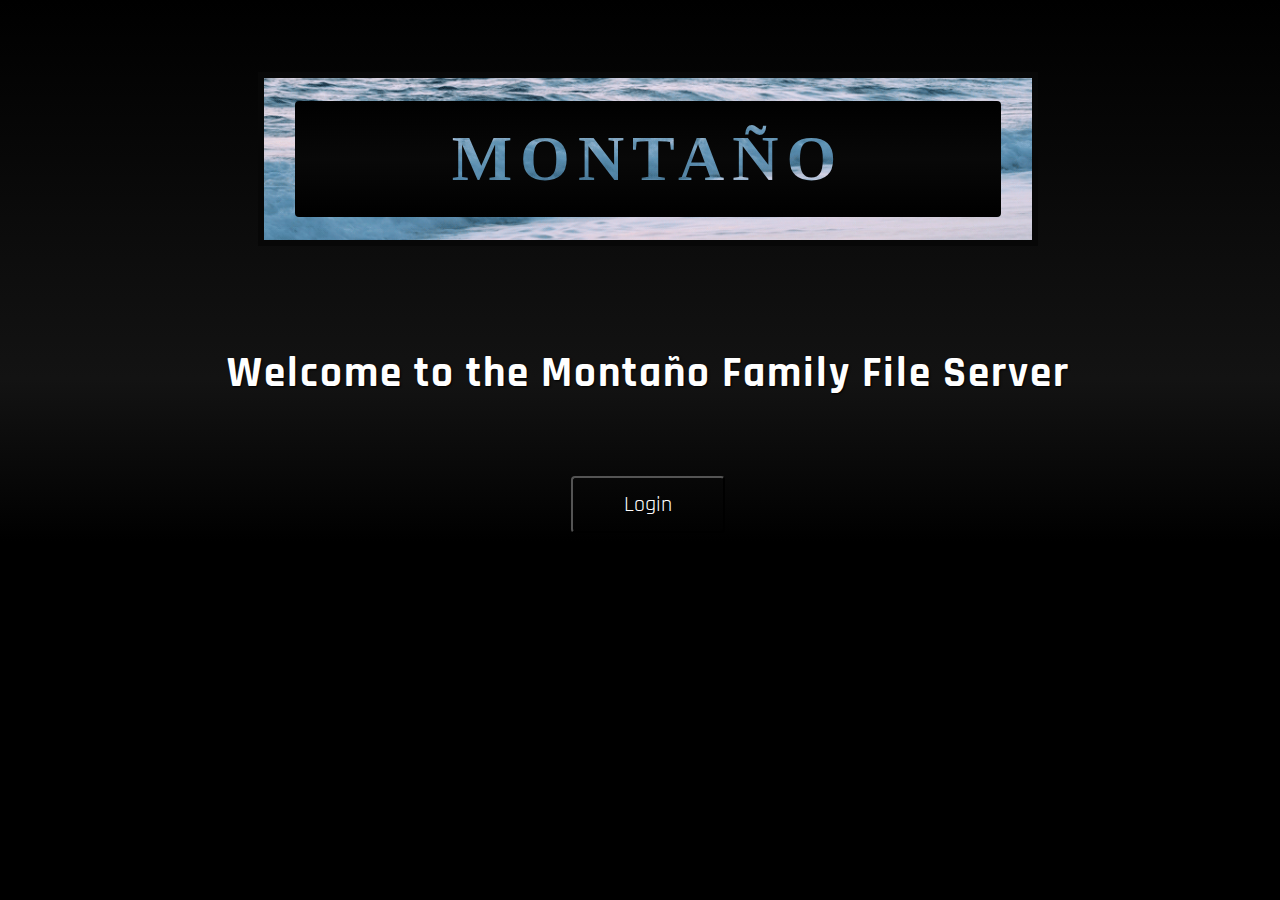
==== index.html @ c581cf14 "Initial commit" ====
<!DOCTYPE html>
<html lang="en">
<head>
    <link rel="stylesheet" href="./styles.css">
    <link rel="preconnect" href="https://fonts.googleapis.com">
    <link rel="preconnect" href="https://fonts.gstatic.com" crossorigin>
    <link href="https://fonts.googleapis.com/css2?family=Rajdhani:wght@600&display=swap" rel="stylesheet"> 
    <meta charset="UTF-8">
    <meta http-equiv="X-UA-Compatible" content="IE=edge">
    <meta name="viewport" content="width=device-width, initial-scale=1.0">

    <title>File Server</title>
</head>
<body>
    <div class="title-container">
        <div class="title-words">
            <div class="title"><h1 class="title">Montaño</h1></div>
        </div>
    </div>
    <div class="subheading">
        <h2>Welcome to the Montaño Family File Server</h2>
    </div>
    <div class="login-container">
    <button class="main-button" onclick="document.getElementById('id01').style.display='block'">Login</button>
    </div>
    <div id="id01" class="modal">
        <span onclick="document.getElementById('id01').style.display='none'"
      class="close" title="Close Login">&times;</span>
      <form class="modal-content animate" action="/action_page.php">
        <div class="imgcontainer">
          <img src="./img/login.png" alt="Avatar" class="avatar" width="30%" height="30%">
        </div>
    
        <div class="container">
          <label for="uname"><b>Email: </b></label>
          <input type="text" placeholder="Enter Email" name="uname" required>
    
          <label for="psw"><b>Password: </b></label>
          <input type="password" placeholder="Enter Password" name="psw" required>
    
          <button class="login-button" type="submit">Login</button>
          <label class="remember-me">
            <input type="checkbox" checked="checked" name="remember"> Remember me
          </label></br></br></br></br>
        </div>
        <div class="container-one" style="background-color:#585858">
            <button class="cancel-button" type="button" onclick="document.getElementById('id01').style.display='none'" class="cancelbtn">Cancel</button>
            <span class="psw"><a href="#">Forgot password?</a></span>
          </div>
        </form>
      </div>
<script src="./script.js"></script>
</body>
</html>
---- styles.css ----
body {
    width: 100%;
    background-repeat: no-repeat;
    background-color: #000000;
    background-image: linear-gradient(0deg, #000000 0%, #131313 30%, #000000 100%);
    color:#fff
}
.title-container {
    display: flex;
    justify-content: center;
    padding-top:5%;
    padding-bottom:5%;
    border-radius: 4px;

}
h1.title {
    font-size: 5vw;
    font-family:Segoe UI, "Rockwell Extra Bold";
    letter-spacing: 8px;
    background-image: url("./img/beach-mov.gif");
    background-position-y: 74%;
    background-position-x: 80%;
    -webkit-background-clip: text;
    -webkit-text-fill-color: transparent;
    -webkit-font-smoothing: antialiased;
    background-repeat: repeat;
    font-weight: 800;
    display: flex;
    flex-shrink: inherit;
    text-transform: uppercase;
}

.title {
    width: 92%;
    margin-top: 3%;
    margin-bottom: 3%;
    display: flex;
    justify-content: center; 
    background-image: linear-gradient(0deg, #000000 0%, #080808 50%, #000000 100%);
    background-color: #000000;
    border-radius: 4px;
}
.title-words{
    border: 6px solid rgb(7, 7, 7);
    width: 60%;
    display: flex;
    justify-content: center;
    background-image: url("./img/beach-mov.gif");
    background-size: cover;
    background-position-y: 75%;
}
.subheading {
    display: flex;
    justify-content: center;
    font-family: 'Rajdhani', sans-serif;
    font-size: 2.25vw;
    font-weight: 600;
    letter-spacing: 2px;
    text-shadow:1px 1px 2px #000;

}
 /* The Modal (background) */
 .modal {
    
      display: none; /* Hidden by default */
      position: fixed; /* Stay in place */
      z-index: 1; /* Sit on top */
      left: 0;
      top: 0;
      width: 100%; /* Full width */
      height: 100%; /* Full height */
      overflow: auto; /* Enable scroll if needed */
      background-color: rgb(0,0,0); /* Fallback color */
      background-color: rgba(0,0,0,0.4); /* Black w/ opacity */
      padding-top: 60px;
      text-align: center;
    }
    
    /* Modal Content/Box */
    .modal-content {
      background-color: #b7b7b7;
      background-image: linear-gradient(340deg, #b7b7b7 0%, #495466 100%);        
      margin: 5px auto; /* 15% from the top and centered */
      border: 4px outset #888;
      width:60%; /* Could be more or less, depending on screen size */
      border-radius: 4px;
    }
    
    /* The Close Button */
    .close {
      /* Position it in the top right corner outside of the modal */
      position: absolute;
      color: #000;
      font-size: 35px;
      font-weight: bold;
      top: 10%;
      right:21%;
      border:1px solid black;
      border-radius: 2px;
      height: fit-content;
      padding-inline: 6px;
      background-color: #b7b7b7;
    }
    
    /* Close button on hover */
    .close:hover,
    .close:focus {
      color: red;
      cursor: pointer;
      background-color: #fff;
    }
    
    /* Add Zoom Animation */
    .animate {
     -webkit-animation: animatezoom 0.6s;
      animation: animatezoom 0.6s
    }
    
    @-webkit-keyframes animatezoom {
      from {-webkit-transform: scale(0)}
      to {-webkit-transform: scale(1)}
    }
    
    @keyframes animatezoom {
      from {transform: scale(0)}
      to {transform: scale(1)}
    } 
    .container-one {
        display: flex;
        justify-content: space-around;
        align-items: center;
    }
    .container{
        font-family: 'Segoe UI', Tahoma, Geneva, Verdana, sans-serif;
        font-size: 1.75vw;
        text-shadow:1px 1px 2px #000;
        display: flex;
        justify-content: space-evenly;
        margin-bottom: 5%;
        flex-wrap: wrap;
        padding-inline: 8px;
    }
    a {
        color: rgb(110, 152, 231);
        font-size: 1.4vw;
        font-family: 'Lucida Sans', 'Lucida Sans Regular', 'Lucida Grande', 'Lucida Sans Unicode', Geneva, Verdana, sans-serif;
    }
    .login-container{
        margin-top: 3%;
        display: flex;
        justify-content: center;
    }
    .main-button {
        width:12%;
        height:4.5vw;
        background: transparent;
        color: #fff;
        font-family: 'Rajdhani', sans-serif;
        font-size: 1.75vw;
        border-radius: 4px;
        cursor: pointer;
    }
    .main-button:hover {
        background-image: url("./img/beach-mov.gif");
        background-position-y: 75%;
        color:#000000;
        border:1px solid black;
        outline: 2px double rgb(33, 53, 61);
        
    }
    .login-button {
        width:11%;
        font-weight: 600;
        letter-spacing: .75px;
        font-size:.95vw;
        cursor: pointer;
    }
    .cancel-button{
        width:7vw;
        min-width:4em;
        letter-spacing: 1px;
        height:2em;
        font-size: 1.25vw;
    }
    .remember-me {
        font-size: 1.25vw;
        color:#f5f5f5eb
    }
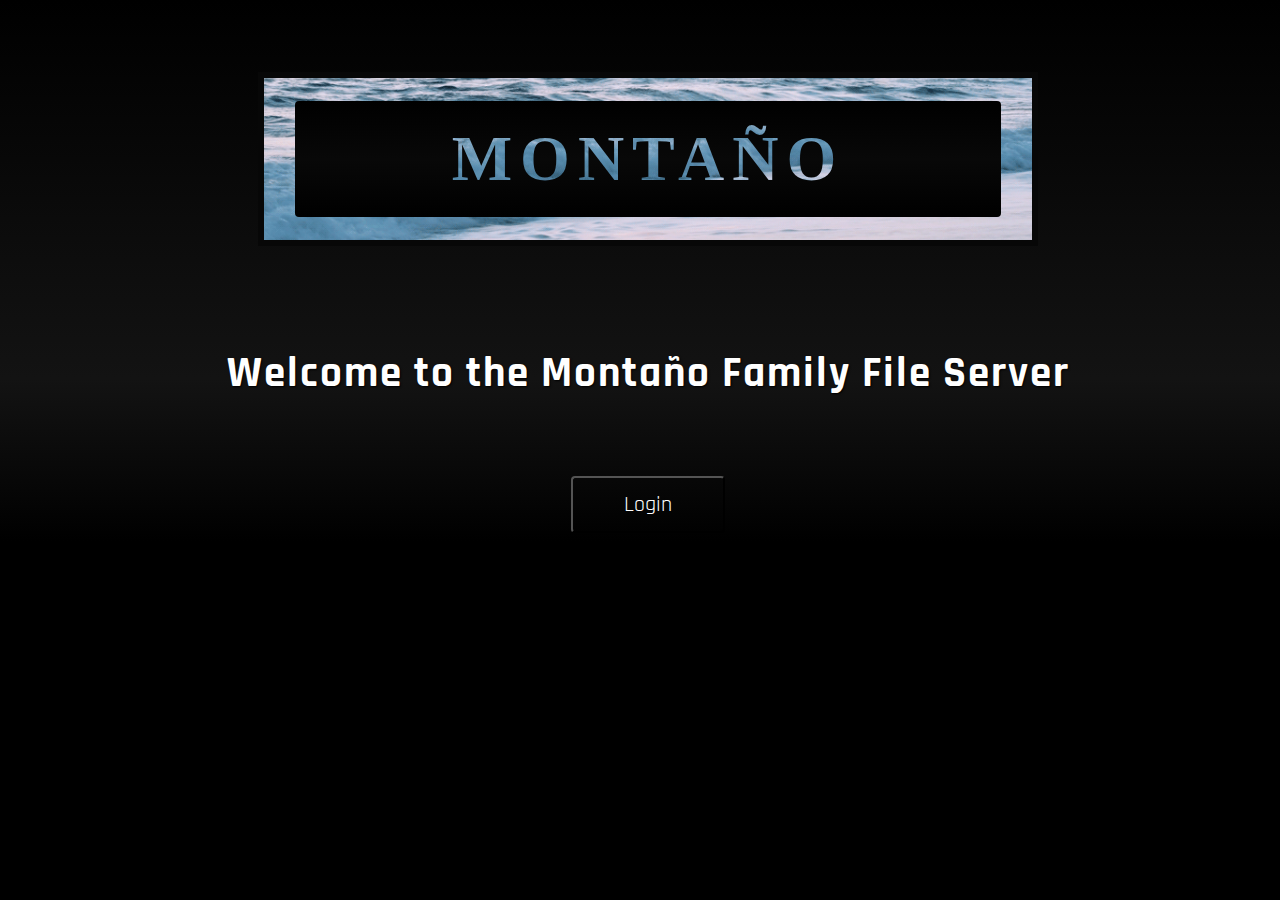
==== commit 72b5224c: "Created hub page" ====
--- a/index.html
+++ b/index.html
@@ -38,14 +38,14 @@
           <label for="psw"><b>Password: </b></label>
           <input type="password" placeholder="Enter Password" name="psw" required>
     
-          <button class="login-button" type="submit">Login</button>
+          <button class="login-button" type="submit"><a class="link" href="./pages/hub.html">Login</a></button>
           <label class="remember-me">
             <input type="checkbox" checked="checked" name="remember"> Remember me
           </label></br></br></br></br>
         </div>
         <div class="container-one" style="background-color:#585858">
             <button class="cancel-button" type="button" onclick="document.getElementById('id01').style.display='none'" class="cancelbtn">Cancel</button>
-            <span class="psw"><a href="#">Forgot password?</a></span>
+            <span class="psw"><a class="forgot" href="#">Forgot password?</a></span>
           </div>
         </form>
       </div>
--- a/styles.css
+++ b/styles.css
@@ -140,7 +140,7 @@
         flex-wrap: wrap;
         padding-inline: 8px;
     }
-    a {
+    a.forgot {
         color: rgb(110, 152, 231);
         font-size: 1.4vw;
         font-family: 'Lucida Sans', 'Lucida Sans Regular', 'Lucida Grande', 'Lucida Sans Unicode', Geneva, Verdana, sans-serif;
@@ -160,6 +160,7 @@
         border-radius: 4px;
         cursor: pointer;
     }
+    /* background affect on over*/
     .main-button:hover {
         background-image: url("./img/beach-mov.gif");
         background-position-y: 75%;
@@ -185,4 +186,8 @@
     .remember-me {
         font-size: 1.25vw;
         color:#f5f5f5eb
+    }
+    a {
+        text-decoration: none;
+        color:inherit;
     }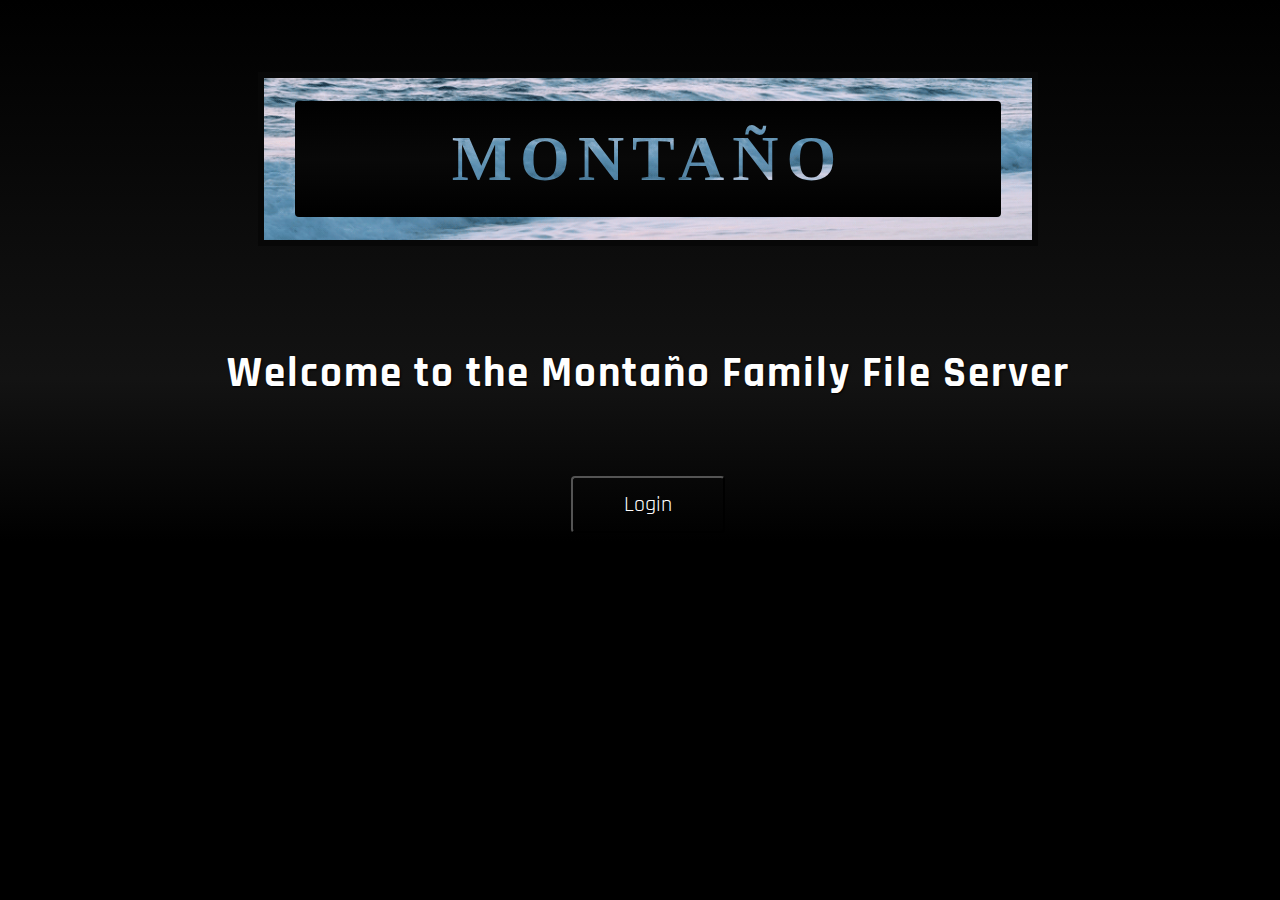
==== commit 929ea9b8: "Renaming page file for template purposes renamed file" ====
--- a/index.html
+++ b/index.html
@@ -38,7 +38,7 @@
           <label for="psw"><b>Password: </b></label>
           <input type="password" placeholder="Enter Password" name="psw" required>
     
-          <button class="login-button" type="submit"><a class="link" href="./pages/hub.html">Login</a></button>
+          <button class="login-button" type="submit"><a class="link" href="./pages/page.html">Login</a></button>
           <label class="remember-me">
             <input type="checkbox" checked="checked" name="remember"> Remember me
           </label></br></br></br></br>
